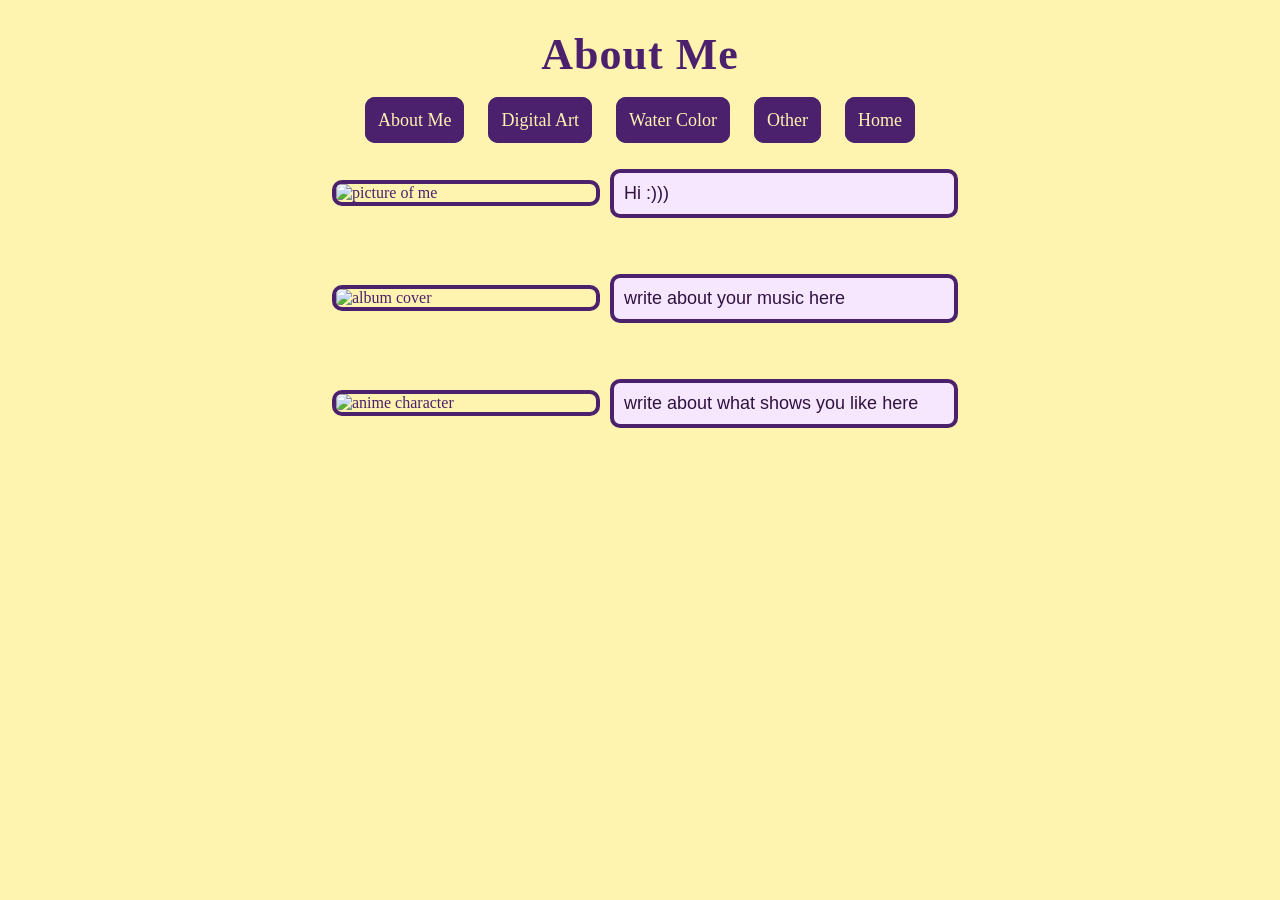
==== about.html @ 46121709 "Create about.html" ====
<!DOCTYPE html>
<html>
  <head>
    <link rel="stylesheet" href="style.css">
  </head>
  <body>
    <h1>About Me</h1>

    <div class="links">
      <a href="about.html">About Me</a>
      <a href="digital_art.html">Digital Art</a>
      <a href="water_color.html">Water Color</a>
      <a href="other.html">Other</a>
      <a href="index.html">Home</a>
    </div>

    <div class="pair">
      <img class="pair-image" src="self_portrait.jpg" alt="picture of me">
      <p class="textbox">Hi :)))</p>
    </div>

    <div class="pair">
      <img class="pair-image" src="album_cover.jpg" alt="album cover">
      <p class="textbox">write about your music here</p>
    </div>

    <div class="pair">
      <img class="pair-image" src="anime_character.jpg" alt="anime character">
      <p class="textbox">write about what shows you like here</p>
    </div>
  </body>
</html>
---- style.css ----
body {
  background-color: #fff3b0;
  color: #4b206d;
  font-family: fantasy;
}

h1 {
  color: #4b206d;
  text-align: center;
  font-size: 44px;
  letter-spacing: 1px;
}

h2 {
  color: #4b206d;
  text-align: center;
  font-size: 24px;
}

.links {
  text-align: center;
  margin-bottom: 20px;
}

a {
  color: #fff3b0;
  background-color: #4b206d;
  font-family: fantasy;
  font-size: 18px;
  margin: 10px;
  padding: 10px;
  border-style: solid;
  border-color: #4b206d;
  border-radius: 10px;
  text-decoration: none;
}

a:hover {
  color: #fff3b0;
  background-color: #6c3d92;
}

a:active {
  color: white;
  background-color: #2f123f;
}

img {
  border-style: solid;
  border-color: #4b206d;
  border-width: 4px;
  border-radius: 10px;
  margin: 10px;
}

.home-img {
  width: 360px;
}

.pair-image {
  width: 260px;
}

.home-section {
  display: flex;
  flex-direction: row;
  justify-content: center;
  align-items: center;
  margin: 20px;
}

.pair {
  display: flex;
  flex-direction: row;
  justify-content: center;
  align-items: center;
  margin: 20px;
}

.textbox {
  background-color: #f6e7ff;
  color: #2f123f;
  border-style: solid;
  border-color: #4b206d;
  border-width: 4px;
  border-radius: 10px;
  padding: 10px;
  font-family: sans-serif;
  font-size: 18px;
  width: 320px;
}

.home-box {
  background-color: #f6e7ff;
  color: #2f123f;
  border-style: solid;
  border-color: #4b206d;
  border-width: 4px;
  border-radius: 10px;
  padding: 10px;
  font-family: sans-serif;
  font-size: 18px;
  width: 340px;
}

.intro-box {
  background-color: #f6e7ff;
  color: #2f123f;
  border-style: solid;
  border-color: #4b206d;
  border-width: 4px;
  border-radius: 10px;
  padding: 10px;
  font-family: sans-serif;
  font-size: 18px;
  width: 80%;
  text-align: center;
  margin: 20px;
}

.directory {
  display: flex;
  flex-direction: row;
  flex-wrap: wrap;
  justify-content: center;
  align-items: center;
}

.card {
  background-color: #f6e7ff;
  border-style: solid;
  border-color: #4b206d;
  border-width: 4px;
  border-radius: 10px;
  margin: 10px;
  padding: 15px;
  text-align: center;
  width: 180px;
}
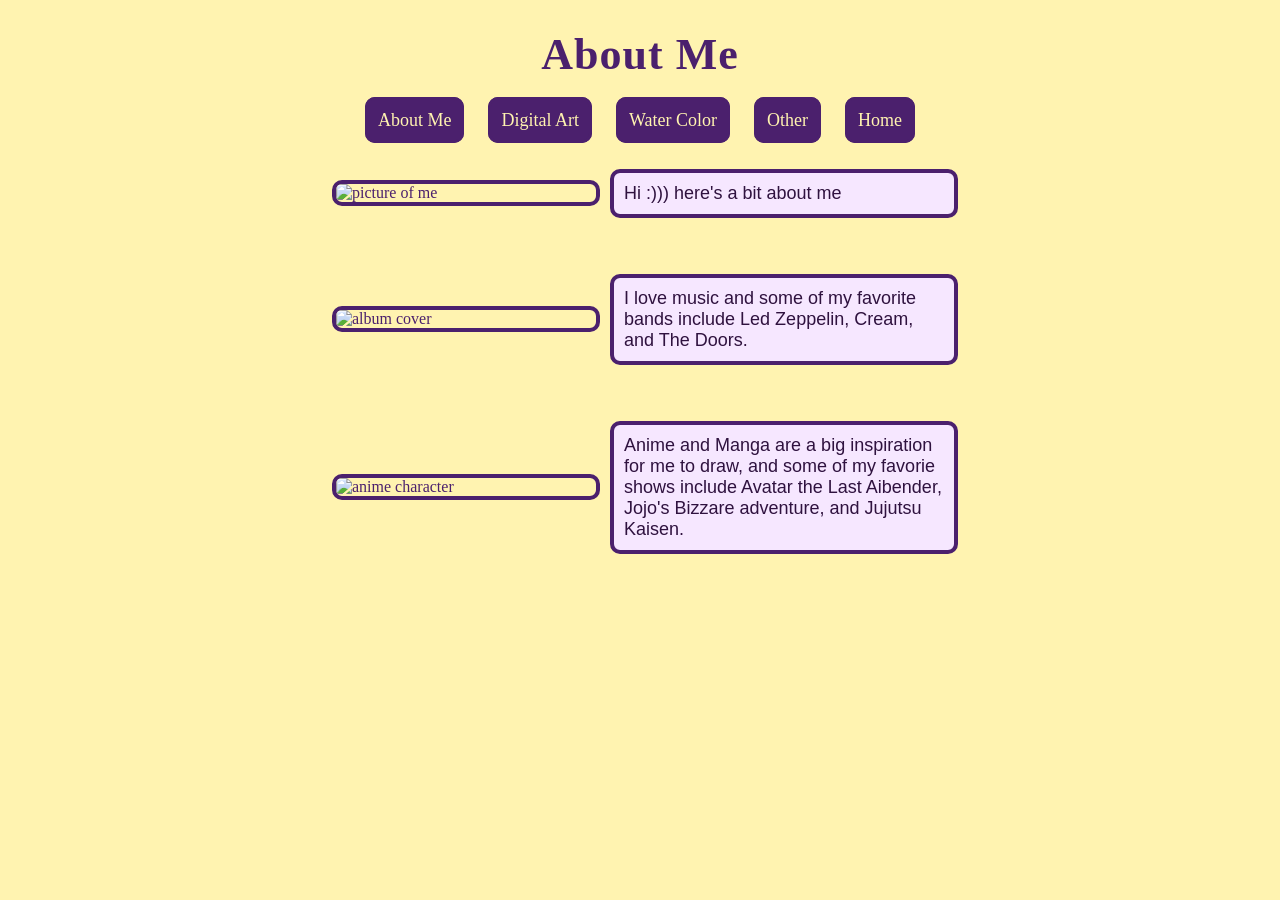
==== commit 9d34c284: "Update about.html" ====
--- a/about.html
+++ b/about.html
@@ -16,17 +16,17 @@
 
     <div class="pair">
       <img class="pair-image" src="self_portrait.jpg" alt="picture of me">
-      <p class="textbox">Hi :)))</p>
+      <p class="textbox">Hi :))) here's a bit about me</p>
     </div>
 
     <div class="pair">
       <img class="pair-image" src="album_cover.jpg" alt="album cover">
-      <p class="textbox">write about your music here</p>
+      <p class="textbox">I love music and some of my favorite bands include Led Zeppelin, Cream, and The Doors.</p>
     </div>
 
     <div class="pair">
       <img class="pair-image" src="anime_character.jpg" alt="anime character">
-      <p class="textbox">write about what shows you like here</p>
+      <p class="textbox">Anime and Manga are a big inspiration for me to draw, and some of my favorie shows include Avatar the Last Aibender, Jojo's Bizzare adventure, and Jujutsu Kaisen.</p>
     </div>
   </body>
 </html>
